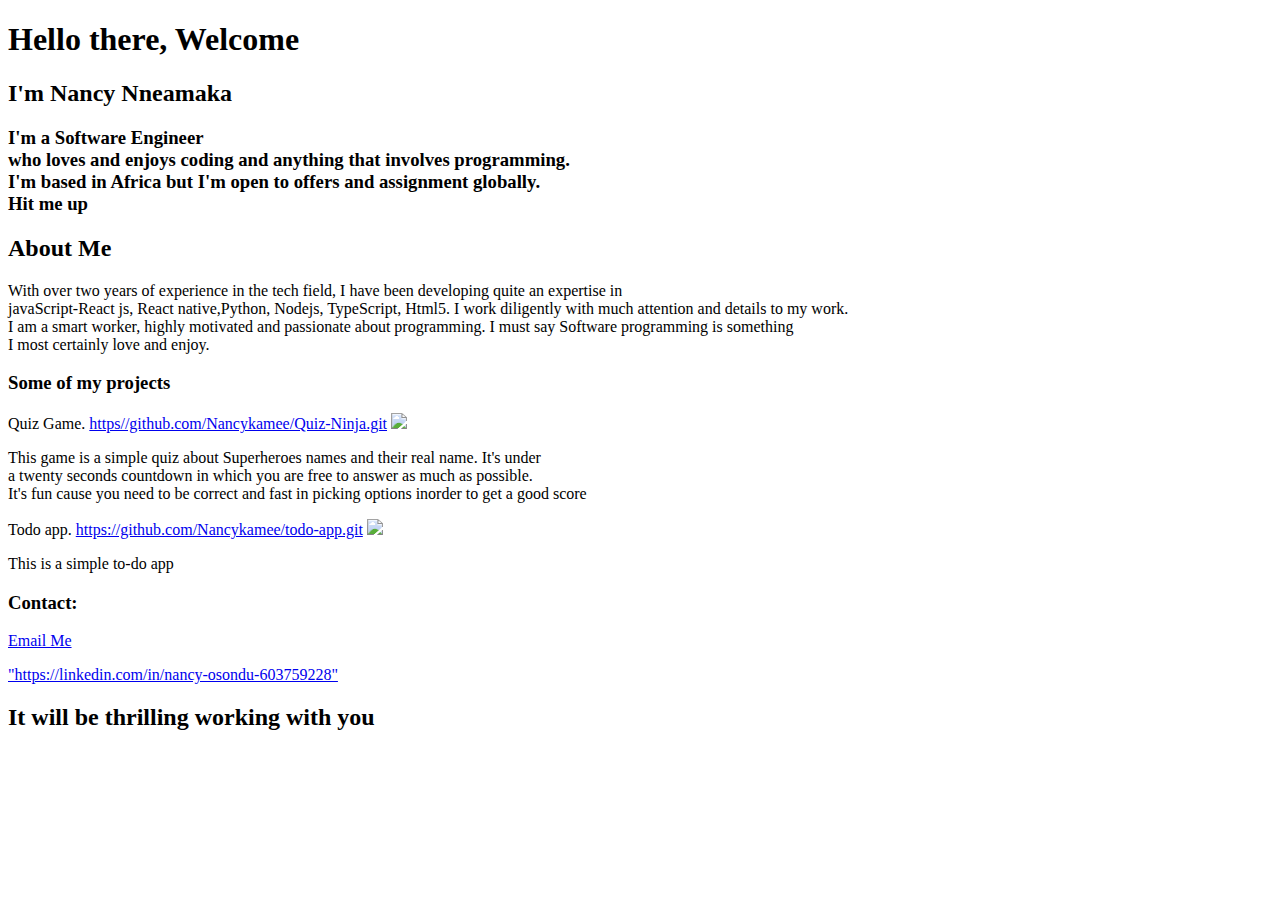
==== PPW.HTML @ 3e759cef "add  links and modify" ====
<!DOCTYPE html>
<html lang="en">

<head>
  <meta charset="utf-8">
  <meta name="viewport" content="width=device-width, initial scale=1-0">
  <title>Osondu Nancy Nneamaka</title>
  <link rel="stylesheet" href="PPW.CSS">
</head>

<body>
  <header>
    <h1>Hello there, Welcome</h1>
    <h2>I'm Nancy Nneamaka</h2>
    <h3>I'm a Software Engineer<br>
      who loves and enjoys coding and anything that involves programming.<br>
      I'm based in Africa but I'm open to offers and assignment globally.<br>
      Hit me up</h3>
  </header>


  <section>
    <h2>About Me</h2>
    <p>With over two years of experience in the tech field, I have been developing
      quite an expertise in<br>javaScript-React js, React native,Python, Nodejs,
      TypeScript, Html5. I work diligently with much attention and details to my work.
      <br>I am a smart worker, highly motivated and passionate about programming.
      I must say Software programming is something<br>I most certainly love and enjoy.
    </p>
  </section>

  <section>
    <h3>Some of my projects</h3>
    <p>Quiz Game. <a href="https//github.com/Nancykamee/Quiz-Ninja.git" target="_blank">https//github.com/Nancykamee/Quiz-Ninja.git</a>
      <img src="Quiz Game.PNG"></p>
      <p>This game is a simple quiz about Superheroes names and their real name. It's under<br>
      a twenty seconds countdown in which you are free to answer as much as possible.<br>
      It's fun cause you need to be correct and fast in picking options inorder to get a good score</p>

    <p>Todo app. <a href="https://github.com/Nancykamee/todo-app.git" target="_blank">https://github.com/Nancykamee/todo-app.git</a> 
      <img src="todo-app.PNG"></p>
      <p>This is a simple to-do app </p>
  </section>

  <footer>
    <h3>Contact:</h3>
    <p><a href="Mailto:Sophianancy15@gmail.com">Email Me</a></p>
    <!-- <p>phone Number: +2348136957435</p> -->
    <p><a href="https://linkedin.com/in/nancy-osondu-603759228" target="_blank">"https://linkedin.com/in/nancy-osondu-603759228"</a></p>

    <h2>It will be thrilling working with you</h2>
  </footer>

</body>

</html>
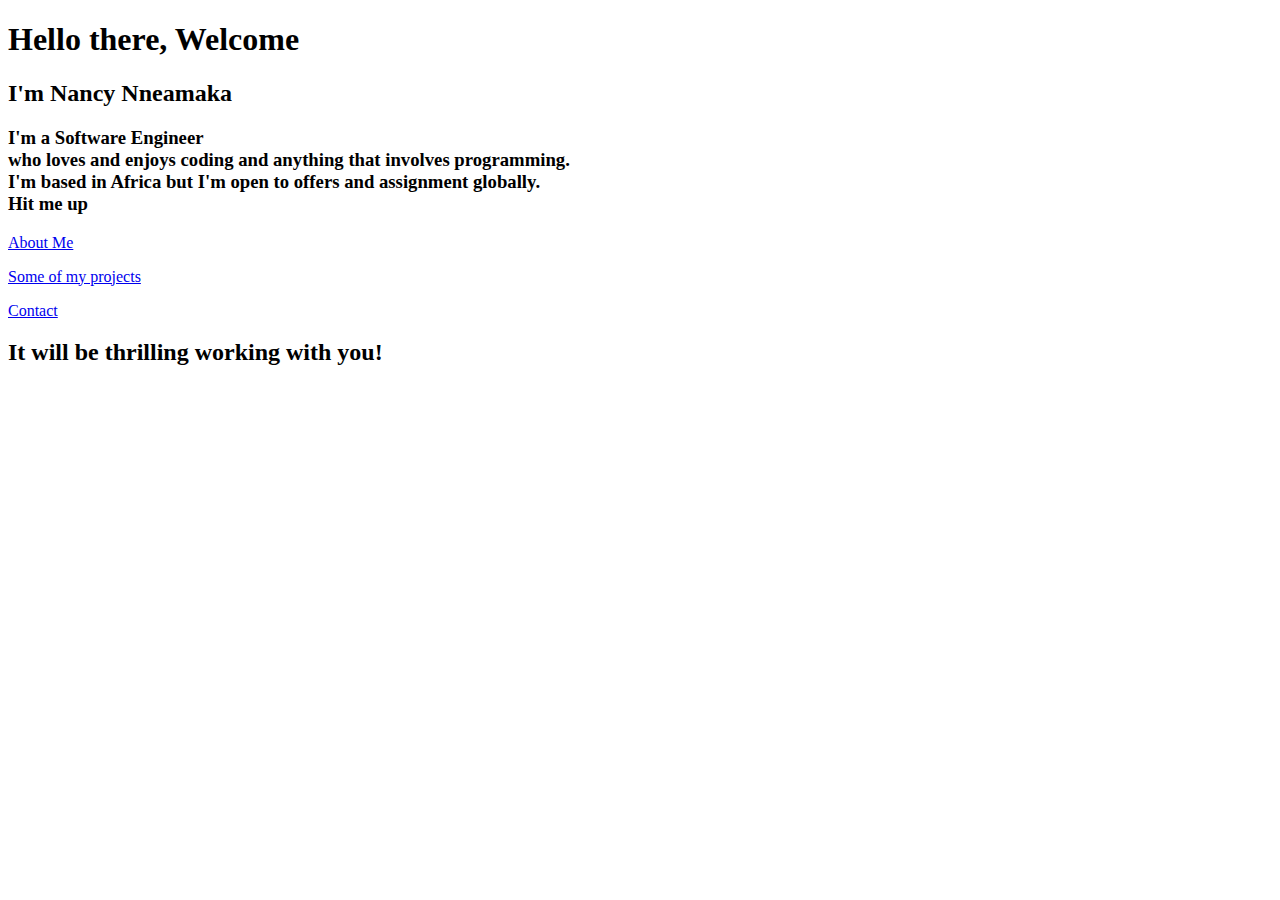
==== commit 2de273f1: "making homepage concise and creating links to other pages" ====
--- a/PPW.HTML
+++ b/PPW.HTML
@@ -3,7 +3,7 @@
 
 <head>
   <meta charset="utf-8">
-  <meta name="viewport" content="width=device-width, initial scale=1-0">
+  <meta name="viewport" content="width=device-width, initial-scale=1-0">
   <title>Osondu Nancy Nneamaka</title>
   <link rel="stylesheet" href="PPW.CSS">
 </head>
@@ -19,38 +19,49 @@
   </header>
 
 
-  <section>
-    <h2>About Me</h2>
-    <p>With over two years of experience in the tech field, I have been developing
+  <!-- <section> -->
+    <p><a href="about-me.html">About Me</a></p>
+    <!-- <p>With over two years of experience in the tech field, I have been developing
       quite an expertise in<br>javaScript-React js, React native,Python, Nodejs,
       TypeScript, Html5. I work diligently with much attention and details to my work.
       <br>I am a smart worker, highly motivated and passionate about programming.
       I must say Software programming is something<br>I most certainly love and enjoy.
+    </p> -->
+  <!-- </section> -->
+
+  <!-- <section> -->
+    <p><a href="projects.html">Some of my projects</a></p>
+    <!-- <p>Quiz Game. <a href="https://github.com/Nancykamee/Quiz-Ninja.git"
+        target="_blank">https://github.com/Nancykamee/Quiz-Ninja.git</a>
+      <img src="Quiz Game.PNG">
     </p>
-  </section>
-
-  <section>
-    <h3>Some of my projects</h3>
-    <p>Quiz Game. <a href="https//github.com/Nancykamee/Quiz-Ninja.git" target="_blank">https//github.com/Nancykamee/Quiz-Ninja.git</a>
-      <img src="Quiz Game.PNG"></p>
-      <p>This game is a simple quiz about Superheroes names and their real name. It's under<br>
+    <p>This game is a simple quiz about Superheroes names and their real name. It's under<br>
       a twenty seconds countdown in which you are free to answer as much as possible.<br>
       It's fun cause you need to be correct and fast in picking options inorder to get a good score</p>
 
-    <p>Todo app. <a href="https://github.com/Nancykamee/todo-app.git" target="_blank">https://github.com/Nancykamee/todo-app.git</a> 
-      <img src="todo-app.PNG"></p>
-      <p>This is a simple to-do app </p>
-  </section>
+    <p>Todo app. <a href="https://github.com/Nancykamee/todo-app.git"
+        target="_blank">https://github.com/Nancykamee/todo-app.git</a>
+      <img src="todo-app.PNG">
+    </p>
+    <p>This is a simple to-do app </p>t -->
+  <!-- </section> -->
+  <!-- <form id="contactForm">
+    <input type="text" id="name" placeholder="Your Name" required />
+    <input type="email" id="email" placeholder="Your Email" required />
+    <textarea id="message" placeholder="Your Message" required></textarea>
+    <button type="submit">Send Message</button>
+</form> -->
+
 
   <footer>
-    <h3>Contact:</h3>
-    <p><a href="Mailto:Sophianancy15@gmail.com">Email Me</a></p>
-    <!-- <p>phone Number: +2348136957435</p> -->
-    <p><a href="https://linkedin.com/in/nancy-osondu-603759228" target="_blank">"https://linkedin.com/in/nancy-osondu-603759228"</a></p>
+    <p><a href="contact.html">Contact</a></p>
+    <!-- <p><a href="Mailto:Sophianancy15@gmail.com">Email Me</a></p>
+    <p>phone Number: +2348136957435</p>
+    <p><a href="https://linkedin.com/in/nancy-osondu-603759228" target="_blank">"Linkedin: Nancy Osondu</a></p> -->
 
-    <h2>It will be thrilling working with you</h2>
+    <h2>It will be thrilling working with you!</h2>
   </footer>
-
+  <script src="PPW.JS"></script>
 </body>
 
 </html>